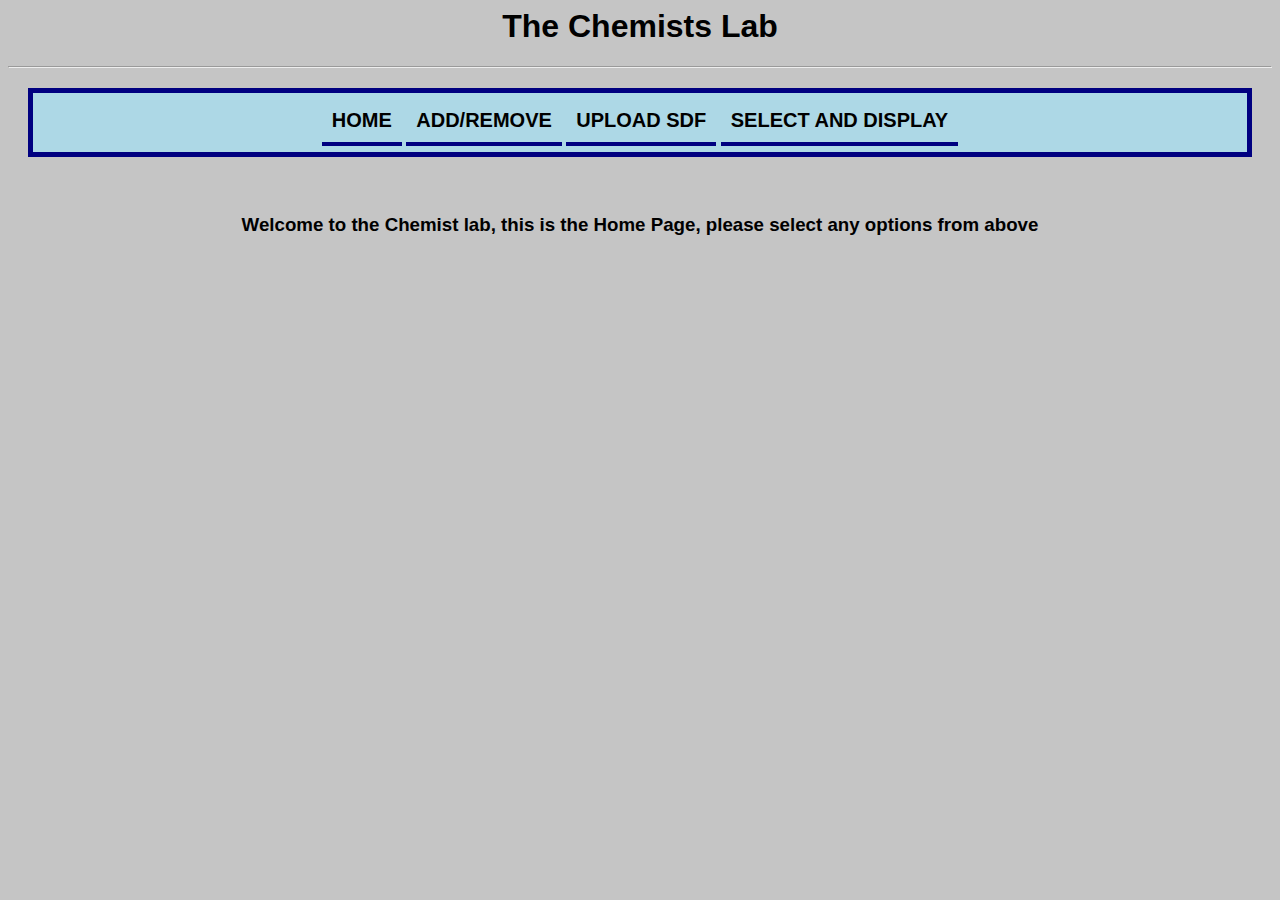
==== index.html @ 7b729e6b "submitting current progress, waiting for extension conformation" ====
<html>
    <script src="https://ajax.googleapis.com/ajax/libs/jquery/3.6.3/jquery.min.js"></script>
    <script src="script.js"></script> 
    <link rel="stylesheet" type="text/css" href="style.css" />
    <head>
        <title> Home Page </title>

    </head>
      <body>

          <h1>The Chemists Lab</h1>
          <hr>

          <nav class="nav">
            <a href="index.html">HOME</a>
            <a href="addRemove.html">ADD/REMOVE</a>
            <a href="upload.html">UPLOAD SDF</a>
            <a href="display.html">SELECT AND DISPLAY</a>
          </nav>

          <br>

          <h3>Welcome to the Chemist lab, this is the Home Page, please select any options from above <br></h3>

          <!-- <center><img src="ChemHomePic.png" alt="Chem" width="600" height="300"></center> -->



          <form action="molecule" enctype="multipart/form-data" method="post"></form>

      </body>
</html>
---- style.css ----
/* css style sheet */

/* ID - for only one tag */
label { font-style:italic; color:blue}

button { 
  font-family: 'Arial', Helvetica, sans-serif;
  padding: 14px 30px;
  text-align: center;
  font-weight: bold;
  font-size: 22px;
  margin: 4px 2px;
  transition-duration: 0.2s;
  cursor: pointer;
  color:navy

}

button:hover {
  background-color: black;
  color: white;
}

/* #background {background-color: coral } */
/* * {
    background-image: url("chemistBack.jpeg");
} */

body {
    background-color: rgb(197, 197, 197);
    font-family: 'Arial', Helvetica, sans-serif;
    text-align: center;
  }
  
  .nav {
    border: 3px solid navy;
    border-width: 5px;
    margin: 20px;
    padding: 6px;
    text-align: center;
    background-color: lightblue;
    font-family: 'Arial', Helvetica, sans-serif;
  }
    .nav a:hover {
    background-color: blue;
    color: rgb(195, 229, 240);
  }
  
  .nav a.active {
    background-color: navy;
    opacity: 0.7;
    color: white;
  }

  .nav a {
    display: inline-block;
    text-decoration: none;
    float: center;
    color: black;
    text-align: center;
    padding: 10px;
    font-size: 20px;
    font-weight: bold;
    border-bottom: 4px solid navy;
  }
  
  /* .inputs {
    font-family: 'Courier New', Courier, monospace;
    color: black
  } */

  .colourFormat{
    text-align: center;
  }
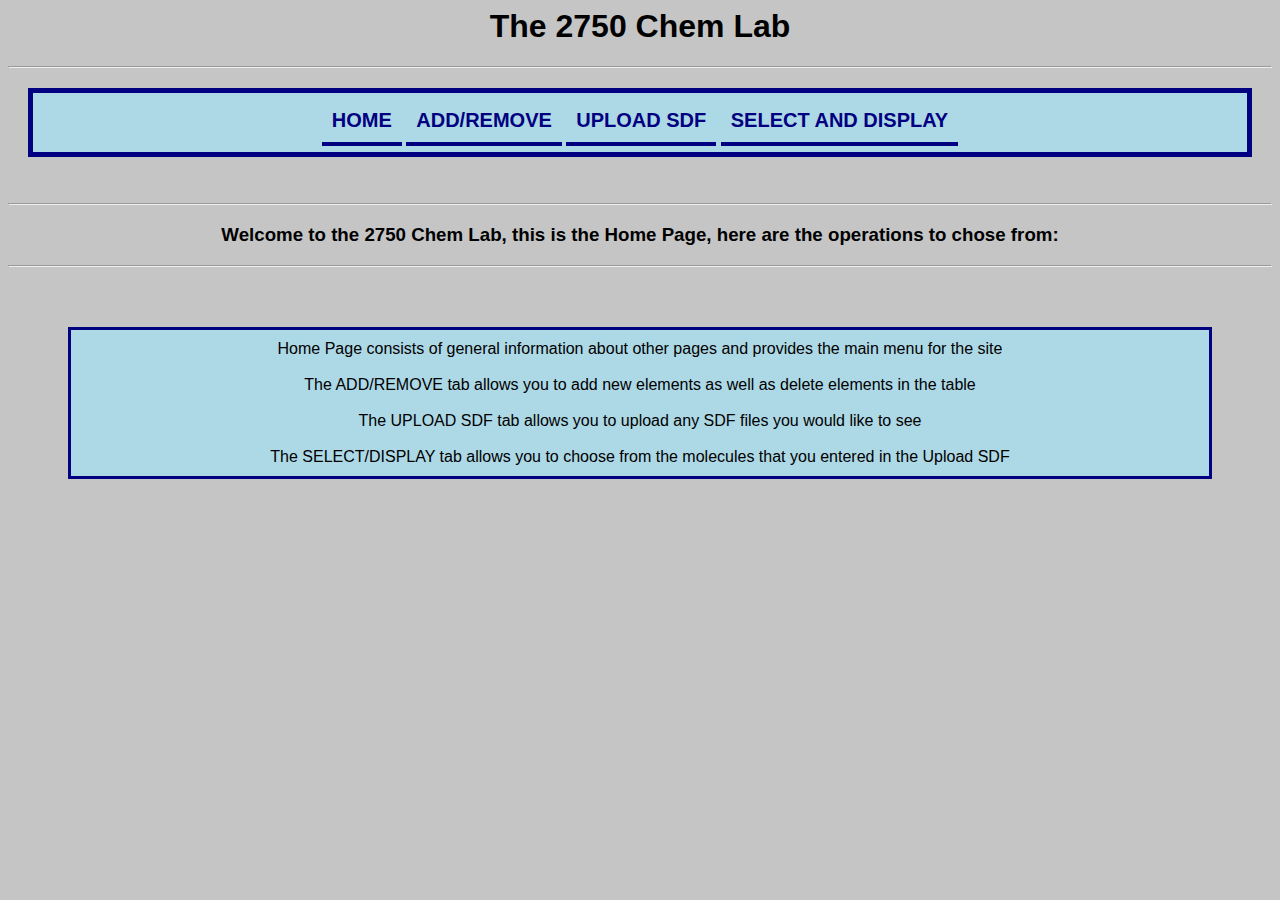
==== commit 7227034c: "pushing final files" ====
--- a/index.html
+++ b/index.html
@@ -1,3 +1,9 @@
+
+<!-- 
+Name: Diya Parmar
+Student ID: 1168469 
+ -->
+
 <html>
     <script src="https://ajax.googleapis.com/ajax/libs/jquery/3.6.3/jquery.min.js"></script>
     <script src="script.js"></script> 
@@ -8,7 +14,7 @@
     </head>
       <body>
 
-          <h1>The Chemists Lab</h1>
+          <h1>The 2750 Chem Lab</h1>
           <hr>
 
           <nav class="nav">
@@ -19,14 +25,31 @@
           </nav>
 
           <br>
+          <hr>
 
-          <h3>Welcome to the Chemist lab, this is the Home Page, please select any options from above <br></h3>
+          <h3>Welcome to the 2750 Chem Lab, this is the Home Page, here are the operations to chose from:</h3>
+          <hr>
+
+          <div class = textContainer>
+
+     
+          Home Page consists of general information about other pages and provides the main menu for the site<br>
+          <br>
+          The ADD/REMOVE tab allows you to add new elements as well as delete elements in the table<br>
+          <br>
+        The UPLOAD SDF tab allows you to upload any SDF files you would like to see<br>
+        <br>
+       The SELECT/DISPLAY tab allows you to choose from the molecules that you entered in the Upload SDF<br>
+    
+         </div>
+
+         <!-- <img src="images/chem.png" alt="chem"> -->
+  
 
           <!-- <center><img src="ChemHomePic.png" alt="Chem" width="600" height="300"></center> -->
-
-
 
           <form action="molecule" enctype="multipart/form-data" method="post"></form>
 
       </body>
+     
 </html>--- a/style.css
+++ b/style.css
@@ -1,3 +1,9 @@
+
+/* <!-- 
+Name: Diya Parmar
+Student ID: 1168469 
+ --> */
+
 /* css style sheet */
 
 /* ID - for only one tag */
@@ -30,6 +36,7 @@
     background-color: rgb(197, 197, 197);
     font-family: 'Arial', Helvetica, sans-serif;
     text-align: center;
+    background-image: 'ChemHomePic.png'
   }
   
   .nav {
@@ -56,7 +63,7 @@
     display: inline-block;
     text-decoration: none;
     float: center;
-    color: black;
+    color: navy;
     text-align: center;
     padding: 10px;
     font-size: 20px;
@@ -64,11 +71,17 @@
     border-bottom: 4px solid navy;
   }
   
-  /* .inputs {
-    font-family: 'Courier New', Courier, monospace;
-    color: black
-  } */
-
   .colourFormat{
     text-align: center;
   }
+
+  .textContainer{
+    border: 3px solid navy;
+    border-width: 3px;
+    margin: 60px;
+    padding: 10px;
+    text-align: match-parent;
+    background-color: lightblue;
+    font-family: 'Arial', Helvetica, sans-serif;
+
+  }
